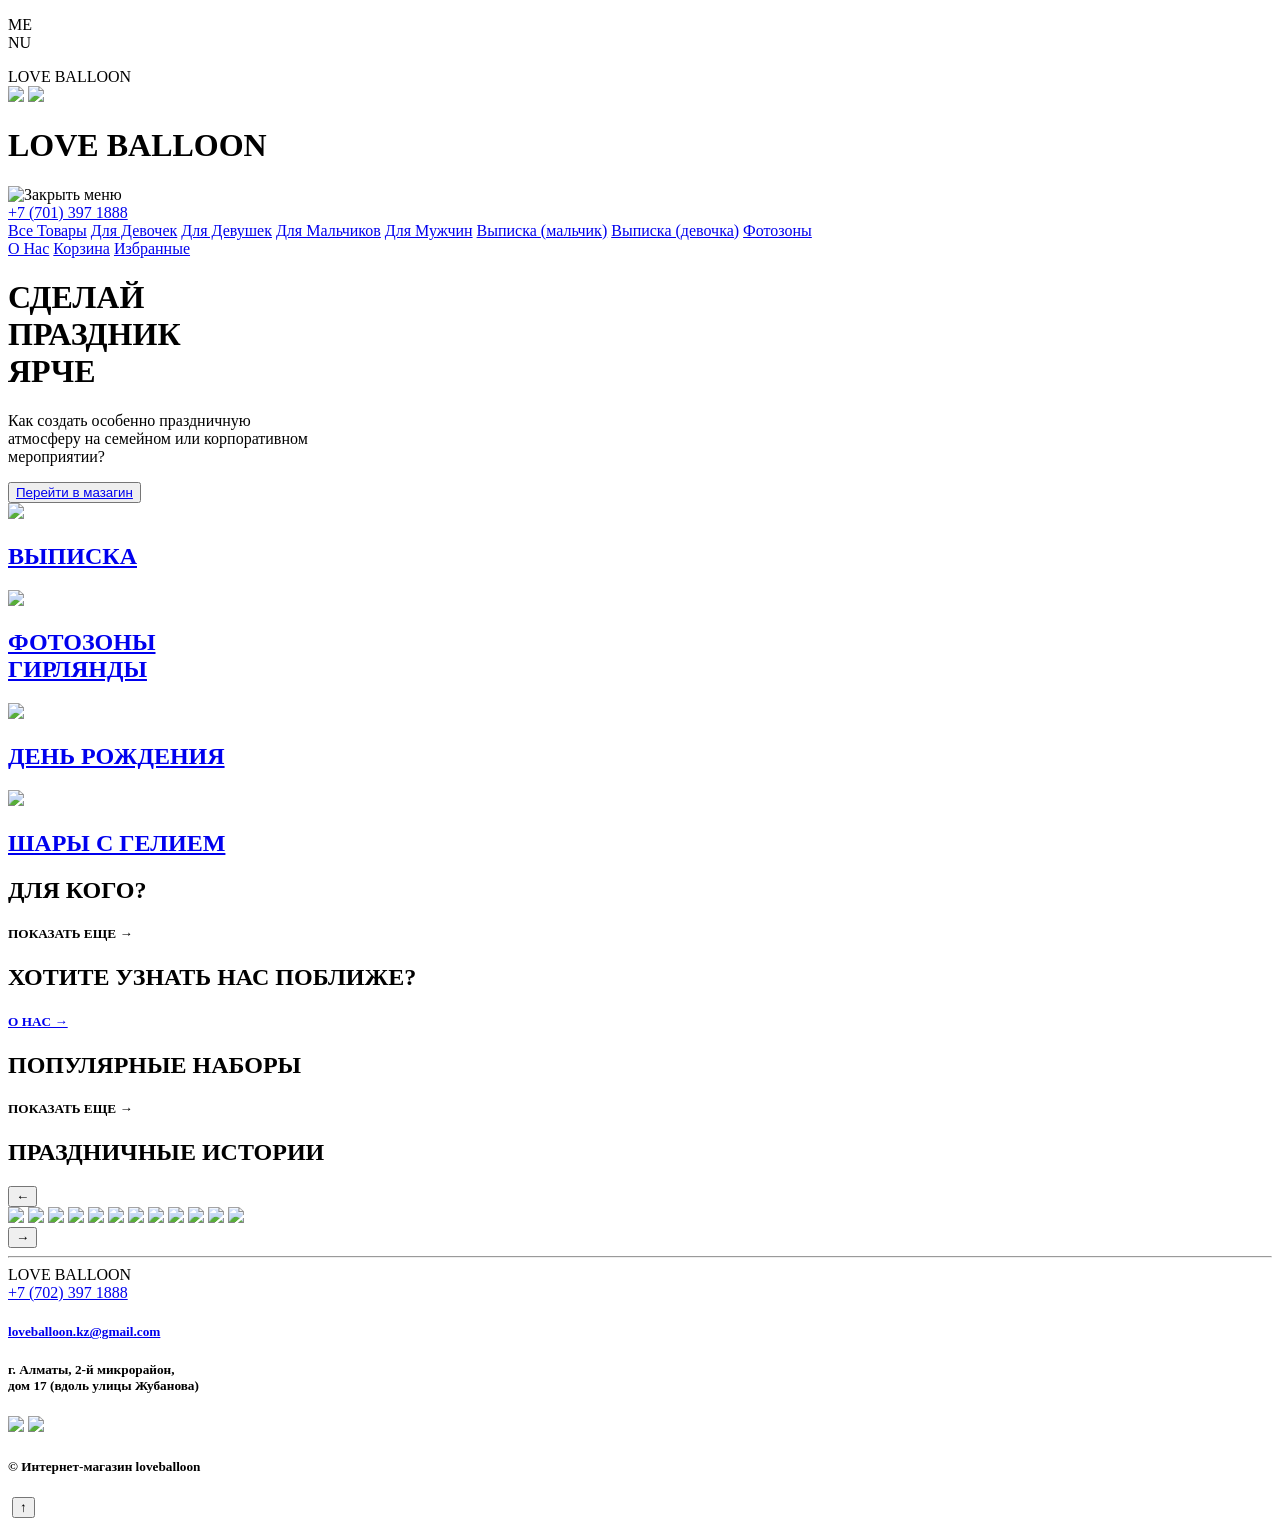
==== index.html @ fb255eb0 "Add sheet-image-url.js script and update image handling across multiple files" ====
<!DOCTYPE html>
<html lang="en">

<head>
  <meta charset="UTF-8" />
  <meta name="viewport" content="width=device-width, initial-scale=1.0" />
  <title>Love Balloon</title>
  <meta name="description"
    content="Интернет‑магазин Love Balloon: шарики, фотозоны, гирлянды и подарки в Алматы. Быстрая доставка и удобный заказ через WhatsApp." />
  <meta name="keywords" content="шары, фотозоны, loveballoon, доставка шаров Алматы" />
  <link rel="canonical" href="https://loveballoon.kz/" />
  <link rel="stylesheet" href="main.css" />
  <!-- Google tag (gtag.js) -->
  <script async src="https://www.googletagmanager.com/gtag/js?id=G-1JYZQWGDPT"></script>
  <script>
    window.dataLayer = window.dataLayer || [];
    function gtag() { dataLayer.push(arguments); }
    gtag('js', new Date());

    gtag('config', 'G-1JYZQWGDPT');
  </script>
  <link rel="shortcut icon" href="./images/loveballoon-logo.png" type="image/x-icon">
  <script src="./sheet-image-url.js"></script>
</head>
<script>
  if (window.location.hostname === "www.loveballoon.kz") {
    window.location.href = "https://loveballoon.kz";
  }
</script>
<script>
  // Загрузим и покажем первые 5 карточек
  document.addEventListener("DOMContentLoaded", () => {
    const previewContainer = document.getElementById("previewContainer");

    fetchCSVAndRenderPreview();

    function fetchCSVAndRenderPreview() {
      Papa.parse(
        "https://docs.google.com/spreadsheets/d/e/2PACX-1vTbtBsnRAE2vVA4sCdHNUnH_3Rao9DlTnzZxs_C9ate6mA2KA6_WeQsfZaxluCmjBv61Frn-eoIXyoL/pub?output=csv&sheet=Лист1&cb=" +
        Date.now(),
        {
          download: true,
          header: true,
          skipEmptyLines: true,
          complete(result) {
            const fields = result.meta.fields;
            const data = result.data.slice(0, 5); // первые 5 карточек

            data.forEach((item) => {
              const name = item[fields[0]];
              const imgRaw = item[fields[1]];
              const img =
                typeof normalizeSheetImageUrl === "function"
                  ? normalizeSheetImageUrl(imgRaw)
                  : String(imgRaw || "").trim();
              const price = item[fields[2]];
              const desc = item[fields[3]].replace(/`/g, "'");

              const card = document.createElement("div");
              card.className = "card";
              card.innerHTML = `
                <div class="card-img-wrap">
                  <img loading="lazy" class="all-products-img" src="${img}" referrerpolicy="no-referrer" decoding="async" onerror="this.src='data:image/svg+xml;utf8,<svg xmlns=\'http://www.w3.org/2000/svg\' width=\'240\' height=\'160\'><rect width=\'100%\' height=\'100%\' fill=\'%23e8e8e8\'/><text x=\'50%\' y=\'50%\' dominant-baseline=\'middle\' text-anchor=\'middle\' fill=\'%23999\' font-size=\'20\'>Фото</text></svg>'">
                </div>
                <div class="bot">
                  <div class="card-title">
                    <p>${name}</p>
                    <p class="price">${price} ₸</p>
                  </div>
                  <button
                    onclick="orderFromPreview(
                      '${name.replace(/'/g, "\\'")}',
                      '${price}',
                      \`${desc}\`,
                      '${img}'
                    )"
                  >Заказать</button>
                </div>
              `;
              previewContainer.appendChild(card);
            });
          },
        }
      );
    }

    document.getElementById("showMoreBtn").addEventListener("click", () => {
      window.location.href = "shop.html";
    });
  });

  // Обновлённая функция: теперь принимает imgUrl и вставляет ссылку Kaspi
  function orderFromPreview(name, price, desc, imgUrl) {
    const kaspiUrl = "https://pay.kaspi.kz/pay/pizgc94e";
    const text =
      `Здравствуйте! Хочу заказать:\n\n` +
      `${name} — ${price} ₸\n` +
      `Описание: ${desc}\n\n` +
      `Фото товара: ${imgUrl}\n\n` +
      `💳 Оплата: ${kaspiUrl}`;
    const message = encodeURIComponent(text);
    window.open(
      `https://api.whatsapp.com/send?phone=+77013971888&text=${message}`,
      "_blank"
    );
  }
</script>
<!-- Meta Pixel Code -->
<script>
!function(f,b,e,v,n,t,s)
{if(f.fbq)return;n=f.fbq=function(){n.callMethod?
n.callMethod.apply(n,arguments):n.queue.push(arguments)};
if(!f._fbq)f._fbq=n;n.push=n;n.loaded=!0;n.version='2.0';
n.queue=[];t=b.createElement(e);t.async=!0;
t.src=v;s=b.getElementsByTagName(e)[0];
s.parentNode.insertBefore(t,s)}(window, document,'script',
'https://connect.facebook.net/en_US/fbevents.js');
fbq('init', '1455613572125265');
fbq('track', 'PageView');
</script>
<noscript><img height="1" width="1" style="display:none"
src="https://www.facebook.com/tr?id=1455613572125265&ev=PageView&noscript=1"
/></noscript>
<!-- End Meta Pixel Code -->

<body>
  <div id="overlay"></div>
  <div class="header-wrapper">
    <header>
      <div class="icon-button" onclick="openMenu()">
        <p class="menu">ME <br />NU</p>
      </div>
      <span id="header-title">LOVE BALLOON</span>
      <div class="icons">
        <a href="favorites.html" id="heartIcon" class="icon-button"><img src="./images/white_heart.svg" /></a>
        <a href="./cart.html" class="icon-button"><img src="./images/cart_icon_white.svg" /></a>
      </div>
    </header>
  </div>

  <div class="burger" id="burger_menu">
    <div class="logo">
      <h1>LOVE BALLOON</h1>
      <div class="icon-button close-icon" onclick="closeMenu()">
        <img src="./images/back_icon.svg" alt="Закрыть меню" />
      </div>
    </div>
    <a class="phone_number"
      href="https://api.whatsapp.com/send/?phone=%2B77013971888&text&type=phone_number&app_absent=0"><span><img
          src="./images/phone_icon.svg" alt="" /></span>+7 (701) 397
      1888</a>
    <div class="list" id="categoryList">
      <a data-cat="all" class="active" href="./shop.html">Все Товары</a>
      <a data-cat="girls" href="./shop.html?cat=girls">Для Девочек</a>
      <a data-cat="women" href="./shop.html?cat=women">Для Девушек</a>
      <a data-cat="boys" href="./shop.html?cat=boys">Для Мальчиков</a>
      <a data-cat="men" href="./shop.html?cat=men">Для Мужчин</a>
      <a data-cat="baby_boy" href="./shop.html?cat=baby_boy">Выписка (мальчик)</a>
      <a data-cat="baby_girl" href="./shop.html?cat=baby_girl">Выписка (девочка)</a>
      <a href="photo_zone.html" id="photozone">Фотозоны</a>
    </div>
    <div class="other-links">
      <a href="about.html">О Нас</a>
      <a href="cart.html">Корзина</a>
      <a href="./favorites.html">Избранные</a>
    </div>
  </div>
  <div class="container">
    <div class="content">
      <h1>СДЕЛАЙ <br />ПРАЗДНИК <br />ЯРЧЕ</h1>
      <p>
        Как создать особенно праздничную <br />атмосферу на семейном или
        корпоративном <br />мероприятии?
      </p>
      <button class="btnn"><a href="./shop.html">Перейти в мазагин</a></button>
    </div>
  </div>
  <div class="all">
    <div class="grid">
      <div class="item box1">
        <a href="shop.html?special=baby">
          <img src="./images/box1.webp" />
          <h2>ВЫПИСКА</h2>
        </a>
      </div>

      <div class="item box2">
        <a href="photo_zone.html"><img src="./images/box2.webp" />
          <h2>ФОТОЗОНЫ<br />ГИРЛЯНДЫ</h2>
        </a>
      </div>
      <div class="item box3">
        <a href="shop.html?special=birth">
          <img src="./images/box3.webp" />
          <h2>ДЕНЬ РОЖДЕНИЯ</h2>
        </a>
      </div>
      <div class="item box4">
        <a href="shop.html"><img src="./images/box4.jpg" />
          <h2>ШАРЫ С ГЕЛИЕМ</h2>
        </a>
      </div>
    </div>
  </div>

  <div class="preview-section">
    <h2>ДЛЯ КОГО?</h2>
    <div id="previewContainer" class="preview-grid"></div>
    <h5 id="showMoreBtn">ПОКАЗАТЬ ЕЩЕ &#8594;</h5>
  </div>
  <div class="also_about">
    <h2>ХОТИТЕ УЗНАТЬ НАС ПОБЛИЖЕ?</h2>
    <h5><a href="./about.html">O HAC &#8594;</a></h5>
  </div>

  <div class="popular">
    <h2>ПОПУЛЯРНЫЕ НАБОРЫ</h2>
    <div id="popularContainer" class="popular-grid"></div>
    <h5 id="showPopularBtn">ПОКАЗАТЬ ЕЩЕ →</h5>
  </div>

  <div class="carousel-wrapper">
    <h2>ПРАЗДНИЧНЫЕ ИСТОРИИ</h2>
    <div class="carousel">
      <button class="nav prev">&larr;</button>

      <div class="carousel-track">
        <img src="images/slider1.jpg" />
        <img src="images/slider2.jpg" />
        <img src="images/slider3.jpg" />
        <img src="images/slider4.jpg" />
        <img src="images/slider5.jpg" />
        <img src="images/slider6.jpg" />
        <img src="images/slider7.jpg" />
        <img src="images/slider8.jpg" />
        <img src="images/slider9.jpg" />
        <img src="images/slider10.jpg" />
        <img src="images/slider11.jpg" />
        <img src="images/slider12.jpg" />
      </div>

      <button class="nav next">&rarr;</button>
    </div>
  </div>



  <hr />
  <div class="footer">
    <div class="col">
      <span id="header-title">LOVE BALLOON</span>
    </div>
    <div class="col">
      <a class="phone_number"
        href="https://api.whatsapp.com/send/?phone=%2B77013971888&text&type=phone_number&app_absent=0"><span><img
            src="./images/gray-phone.svg" alt="" /></span>+7 (702) 397
        1888</a>
      <h5>
        <a
          href="https://mail.google.com/mail/?view=cm&fs=1&tf=1&to=loveballoon.kz@gmail.com">loveballoon.kz@gmail.com</a>
      </h5>
      <h5>
        г. Алматы, 2-й микрорайон,<br />
        дом 17 (вдоль улицы Жубанова)
      </h5>
    </div>
    <div class="col">
      <div class="row">
        <a href="https://www.instagram.com/loveballoon.kz/" target="_blank" rel="noopener noreferrer"><img
            src="./images/Group 65.svg" /></a>
        <a href="https://api.whatsapp.com/send/?phone=%2B77013971888&text&type=phone_number&app_absent=0"><img
            src="./images/Group 66.svg" /></a>
      </div>
      <div class="row">
        <h5>© Интернет-магазин loveballoon</h5>
      </div>
    </div>
  </div>
  <div class="fixed-buttons">
    <a href="https://api.whatsapp.com/send/?phone=%2B77013971888&text&type=phone_number&app_absent=0"><img
        src="./images/whatsup_icon.svg" alt="" /></a>
    <button id="scrollToTopBtn" class="scroll-to-top" aria-label="Наверх">
      ↑
    </button>
  </div>

  <script src="https://cdnjs.cloudflare.com/ajax/libs/PapaParse/5.3.2/papaparse.min.js"></script>
  <script src="./script.js"></script>
  <script>
    // Переадресация с www.
    if (window.location.hostname === "www.loveballoon.kz") {
      window.location.href = "https://loveballoon.kz";
    }

    document.addEventListener("DOMContentLoaded", () => {
      // Проверка наличия DOM-элементов
      const previewContainer = document.getElementById("previewContainer");
      const popularContainer = document.getElementById("popularContainer");
      const showMoreBtn = document.getElementById("showMoreBtn");
      const showPopularBtn = document.getElementById("showPopularBtn");
      const carouselTrack = document.querySelector(".carousel-track");

      if (previewContainer) {
        Papa.parse("https://docs.google.com/spreadsheets/d/e/2PACX-1vTbtBsnRAE2vVA4sCdHNUnH_3Rao9DlTnzZxs_C9ate6mA2KA6_WeQsfZaxluCmjBv61Frn-eoIXyoL/pub?output=csv&sheet=Лист1&cb=" + Date.now(), {
          download: true,
          header: true,
          skipEmptyLines: true,
          complete(result) {
            const fields = result.meta.fields;
            const data = result.data.slice(0, 5);
            data.forEach(item => {
              const name = item[fields[0]];
              const imgRaw = item[fields[1]];
              const img =
                typeof normalizeSheetImageUrl === "function"
                  ? normalizeSheetImageUrl(imgRaw)
                  : String(imgRaw || "").trim();
              const price = item[fields[2]];
              const desc = item[fields[3]].replace(/`/g, "'");
              const card = document.createElement("div");
              card.className = "card";
              card.innerHTML = `
                <div class="card-img-wrap">
                  <img loading="lazy" class="all-products-img" src="${img}" referrerpolicy="no-referrer" decoding="async" onerror="this.src='data:image/svg+xml;utf8,<svg xmlns=\'http://www.w3.org/2000/svg\' width=\'240\' height=\'160\'><rect width=\'100%\' height=\'100%\' fill=\'%23e8e8e8\'/><text x=\'50%\' y=\'50%\' dominant-baseline=\'middle\' text-anchor=\'middle\' fill=\'%23999\' font-size=\'20\'>Фото</text></svg>'">
                </div>
                <div class="bot">
                  <div class="card-title">
                    <p>${name}</p>
                    <p class="price">${price} ₸</p>
                  </div>
                  <button onclick="orderFromPreview(
                    '${name.replace(/'/g, "\\'")}',
                    '${price}',
                    \`${desc}\`,
                    '${img}'
                  )">Заказать</button>
                </div>
              `;
              previewContainer.appendChild(card);
            });
          }
        });
      }

      if (popularContainer) {
        Papa.parse("https://docs.google.com/spreadsheets/d/e/2PACX-1vTbtBsnRAE2vVA4sCdHNUnH_3Rao9DlTnzZxs_C9ate6mA2KA6_WeQsfZaxluCmjBv61Frn-eoIXyoL/pub?output=csv&sheet=Лист1&cb=" + Date.now(), {
          download: true,
          header: true,
          skipEmptyLines: true,
          complete(result) {
            const flagField = result.meta.fields[7];
            const popularOnly = result.data.filter(item =>
              (item[flagField] || "").trim().toLowerCase() === "yes"
            ).slice(0, 5);
            popularOnly.forEach(item => {
              const name = item[result.meta.fields[0]];
              const imgRaw = item[result.meta.fields[1]];
              const img =
                typeof normalizeSheetImageUrl === "function"
                  ? normalizeSheetImageUrl(imgRaw)
                  : String(imgRaw || "").trim();
              const price = item[result.meta.fields[2]];
              const desc = item[result.meta.fields[3]].replace(/`/g, "'");
              const card = document.createElement("div");
              card.className = "card";
              card.innerHTML = `
                <div class="card-img-wrap">
                  <img loading="lazy" src="${img}" referrerpolicy="no-referrer" decoding="async" onerror="this.src='data:image/svg+xml;utf8,<svg xmlns=\'http://www.w3.org/2000/svg\' width=\'240\' height=\'160\'><rect width=\'100%\' height=\'100%\' fill=\'%23e8e8e8\'/><text x=\'50%\' y=\'50%\' dominant-baseline=\'middle\' text-anchor=\'middle\' fill=\'%23999\' font-size=\'20\'>Фото</text></svg>'">
                </div>
                <div class="bot">
                  <div class="card-title">
                    <p>${name}</p>
                    <p class="price">${price} ₸</p>
                  </div>
                  <button onclick="orderFromPopular(
                    '${name.replace(/'/g, "\\'")}',
                    '${price}',
                    \`${desc}\`,
                    '${img}'
                  )">Заказать</button>
                </div>
              `;
              popularContainer.appendChild(card);
            });
          }
        });
      }

      if (showMoreBtn) {
        showMoreBtn.addEventListener("click", () => {
          window.location.href = "shop.html";
        });
      }

      if (showPopularBtn) {
        showPopularBtn.addEventListener("click", () => {
          window.location.href = "shop.html?special=popular";
        });
      }

      if (carouselTrack) {
        const prevBtn = document.querySelector(".prev");
        const nextBtn = document.querySelector(".next");
        let slides = Array.from(carouselTrack.children);
        const slideWidth = slides[0].getBoundingClientRect().width + 40;
        const firstClone = slides[0].cloneNode(true);
        const lastClone = slides[slides.length - 1].cloneNode(true);
        carouselTrack.appendChild(firstClone);
        carouselTrack.insertBefore(lastClone, carouselTrack.firstChild);
        let allSlides = Array.from(carouselTrack.children);
        let currentIndex = 1;

        function goTo(index, animate = true) {
          const offset = -index * slideWidth + (carouselTrack.parentElement.clientWidth - slideWidth) / 2;
          if (!animate) carouselTrack.style.transition = "none";
          else carouselTrack.style.transition = "transform 0.5s ease";
          carouselTrack.style.transform = `translateX(${offset}px)`;
          allSlides.forEach((s, i) => s.classList.toggle("active", i === index));
        }
        goTo(currentIndex, false);

        nextBtn.onclick = () => { currentIndex++; goTo(currentIndex); };
        prevBtn.onclick = () => { currentIndex--; goTo(currentIndex); };

        carouselTrack.addEventListener("transitionend", () => {
          if (allSlides[currentIndex] === firstClone) {
            currentIndex = 1;
            goTo(currentIndex, false);
            requestAnimationFrame(() => carouselTrack.style.transition = "transform 0.5s ease");
          }
          if (allSlides[currentIndex] === lastClone) {
            currentIndex = allSlides.length - 2;
            goTo(currentIndex, false);
            requestAnimationFrame(() => carouselTrack.style.transition = "transform 0.5s ease");
          }
        });

        let startX;
        carouselTrack.addEventListener("touchstart", e => startX = e.touches[0].clientX);
        carouselTrack.addEventListener("touchend", e => {
          const delta = startX - e.changedTouches[0].clientX;
          if (delta > 50) nextBtn.click();
          else if (delta < -50) prevBtn.click();
        });
      }

      const scrollToTopBtn = document.getElementById("scrollToTopBtn");
      if (scrollToTopBtn) {
        scrollToTopBtn.addEventListener("click", () => {
          window.scrollTo({ top: 0, behavior: "smooth" });
        });
      }

    });

    function orderFromPreview(name, price, desc, imgUrl) {
      const kaspiUrl = "https://pay.kaspi.kz/pay/pizgc94e";
      const text = `Здравствуйте! Хочу заказать:\n\n${name} — ${price} ₸\nОписание: ${desc}\n\nФото товара: ${imgUrl}\n\n💳 Оплата: ${kaspiUrl}`;
      const message = encodeURIComponent(text);
      window.open(`https://api.whatsapp.com/send?phone=+77013971888&text=${message}`, "_blank");
    }

    function orderFromPopular(name, price, desc, imgUrl) {
      const kaspiUrl = "https://pay.kaspi.kz/pay/pizgc94e";
      const text = `Здравствуйте! Хочу заказать:\n\n${name} — ${price} ₸\nОписание: ${desc}\n\nФото товара: ${imgUrl}\n\n💳 Оплата: ${kaspiUrl}`;
      const message = encodeURIComponent(text);
      window.open(`https://api.whatsapp.com/send?phone=+77013971888&text=${message}`, "_blank");
    }
  </script>
</body>

</html>
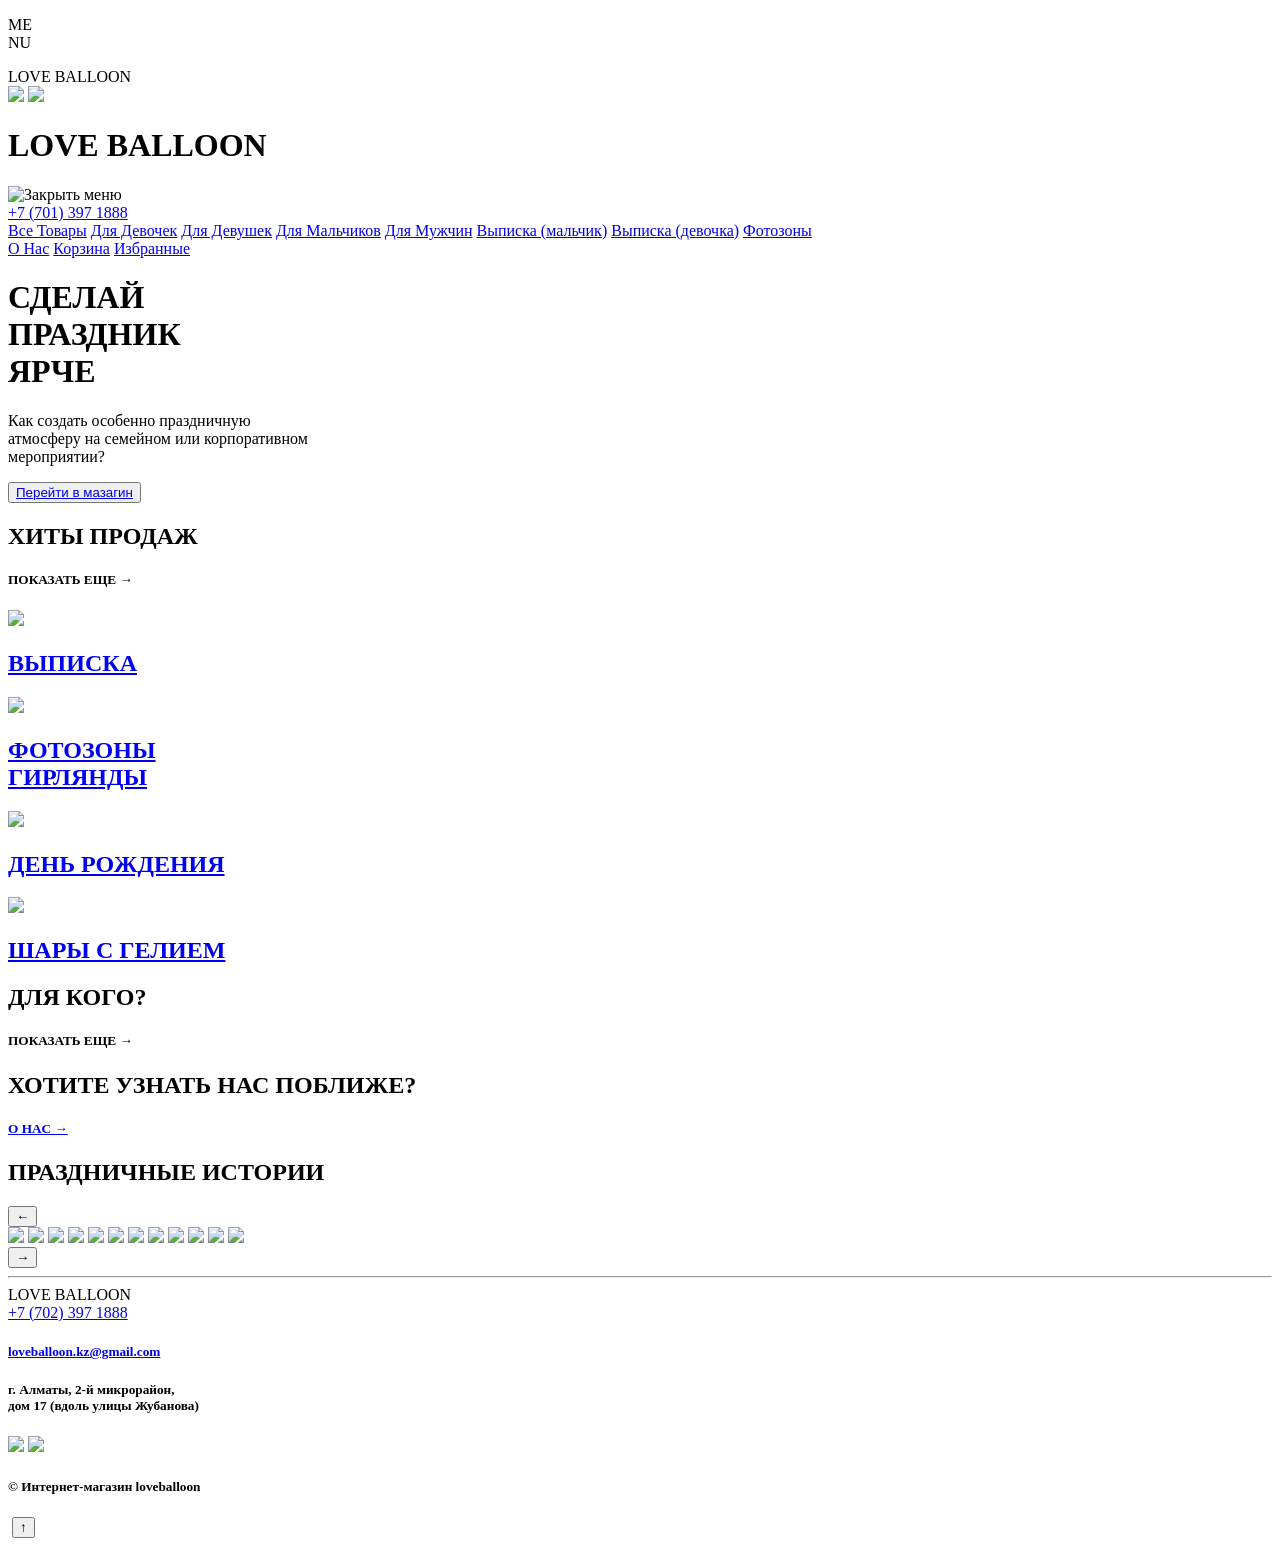
==== commit a19e23cb: "Add popular items section to index.html" ====
--- a/index.html
+++ b/index.html
@@ -20,7 +20,9 @@
     gtag('config', 'G-1JYZQWGDPT');
   </script>
   <link rel="shortcut icon" href="./images/loveballoon-logo.png" type="image/x-icon">
-  <script src="./sheet-image-url.js"></script>
+  <link rel="preconnect" href="https://ucarecdn.com" crossorigin />
+  <link rel="dns-prefetch" href="https://ucarecdn.com" />
+  <script src="./sheet-image-url.js?v=6"></script>
 </head>
 <script>
   if (window.location.hostname === "www.loveballoon.kz") {
@@ -59,9 +61,7 @@
               const card = document.createElement("div");
               card.className = "card";
               card.innerHTML = `
-                <div class="card-img-wrap">
-                  <img loading="lazy" class="all-products-img" src="${img}" referrerpolicy="no-referrer" decoding="async" onerror="this.src='data:image/svg+xml;utf8,<svg xmlns=\'http://www.w3.org/2000/svg\' width=\'240\' height=\'160\'><rect width=\'100%\' height=\'100%\' fill=\'%23e8e8e8\'/><text x=\'50%\' y=\'50%\' dominant-baseline=\'middle\' text-anchor=\'middle\' fill=\'%23999\' font-size=\'20\'>Фото</text></svg>'">
-                </div>
+                <div class="card-img-wrap"></div>
                 <div class="bot">
                   <div class="card-title">
                     <p>${name}</p>
@@ -77,7 +77,18 @@
                   >Заказать</button>
                 </div>
               `;
+              const previewImg = document.createElement("img");
+              previewImg.className = "all-products-img";
+              previewImg.loading = "lazy";
+              previewImg.decoding = "async";
+              previewImg.referrerPolicy = "no-referrer";
+              card.querySelector(".card-img-wrap").appendChild(previewImg);
               previewContainer.appendChild(card);
+              if (typeof setProductImage === "function") {
+                setProductImage(previewImg, imgRaw);
+              } else {
+                previewImg.src = img;
+              }
             });
           },
         }
@@ -175,6 +186,15 @@
       <button class="btnn"><a href="./shop.html">Перейти в мазагин</a></button>
     </div>
   </div>
+
+  
+<div class="popular">
+    <h2>ХИТЫ ПРОДАЖ</h2>
+    <div id="popularContainer" class="popular-grid"></div>
+    <h5 id="showPopularBtn">ПОКАЗАТЬ ЕЩЕ →</h5>
+  </div>
+
+  
   <div class="all">
     <div class="grid">
       <div class="item box1">
@@ -213,11 +233,6 @@
     <h5><a href="./about.html">O HAC &#8594;</a></h5>
   </div>
 
-  <div class="popular">
-    <h2>ПОПУЛЯРНЫЕ НАБОРЫ</h2>
-    <div id="popularContainer" class="popular-grid"></div>
-    <h5 id="showPopularBtn">ПОКАЗАТЬ ЕЩЕ →</h5>
-  </div>
 
   <div class="carousel-wrapper">
     <h2>ПРАЗДНИЧНЫЕ ИСТОРИИ</h2>
@@ -285,7 +300,7 @@
   </div>
 
   <script src="https://cdnjs.cloudflare.com/ajax/libs/PapaParse/5.3.2/papaparse.min.js"></script>
-  <script src="./script.js"></script>
+  <script src="./script.js?v=6"></script>
   <script>
     // Переадресация с www.
     if (window.location.hostname === "www.loveballoon.kz") {
@@ -320,9 +335,7 @@
               const card = document.createElement("div");
               card.className = "card";
               card.innerHTML = `
-                <div class="card-img-wrap">
-                  <img loading="lazy" class="all-products-img" src="${img}" referrerpolicy="no-referrer" decoding="async" onerror="this.src='data:image/svg+xml;utf8,<svg xmlns=\'http://www.w3.org/2000/svg\' width=\'240\' height=\'160\'><rect width=\'100%\' height=\'100%\' fill=\'%23e8e8e8\'/><text x=\'50%\' y=\'50%\' dominant-baseline=\'middle\' text-anchor=\'middle\' fill=\'%23999\' font-size=\'20\'>Фото</text></svg>'">
-                </div>
+                <div class="card-img-wrap"></div>
                 <div class="bot">
                   <div class="card-title">
                     <p>${name}</p>
@@ -336,7 +349,17 @@
                   )">Заказать</button>
                 </div>
               `;
+              const previewImg = document.createElement("img");
+              previewImg.className = "all-products-img";
+              previewImg.loading = "lazy";
+              previewImg.decoding = "async";
+              card.querySelector(".card-img-wrap").appendChild(previewImg);
               previewContainer.appendChild(card);
+              if (typeof setProductImage === "function") {
+                setProductImage(previewImg, imgRaw);
+              } else {
+                previewImg.src = img;
+              }
             });
           }
         });
@@ -364,9 +387,7 @@
               const card = document.createElement("div");
               card.className = "card";
               card.innerHTML = `
-                <div class="card-img-wrap">
-                  <img loading="lazy" src="${img}" referrerpolicy="no-referrer" decoding="async" onerror="this.src='data:image/svg+xml;utf8,<svg xmlns=\'http://www.w3.org/2000/svg\' width=\'240\' height=\'160\'><rect width=\'100%\' height=\'100%\' fill=\'%23e8e8e8\'/><text x=\'50%\' y=\'50%\' dominant-baseline=\'middle\' text-anchor=\'middle\' fill=\'%23999\' font-size=\'20\'>Фото</text></svg>'">
-                </div>
+                <div class="card-img-wrap"></div>
                 <div class="bot">
                   <div class="card-title">
                     <p>${name}</p>
@@ -380,7 +401,17 @@
                   )">Заказать</button>
                 </div>
               `;
+              const popularImg = document.createElement("img");
+              popularImg.loading = "lazy";
+              popularImg.decoding = "async";
+              popularImg.referrerPolicy = "no-referrer";
+              card.querySelector(".card-img-wrap").appendChild(popularImg);
               popularContainer.appendChild(card);
+              if (typeof setProductImage === "function") {
+                setProductImage(popularImg, imgRaw);
+              } else {
+                popularImg.src = img;
+              }
             });
           }
         });
